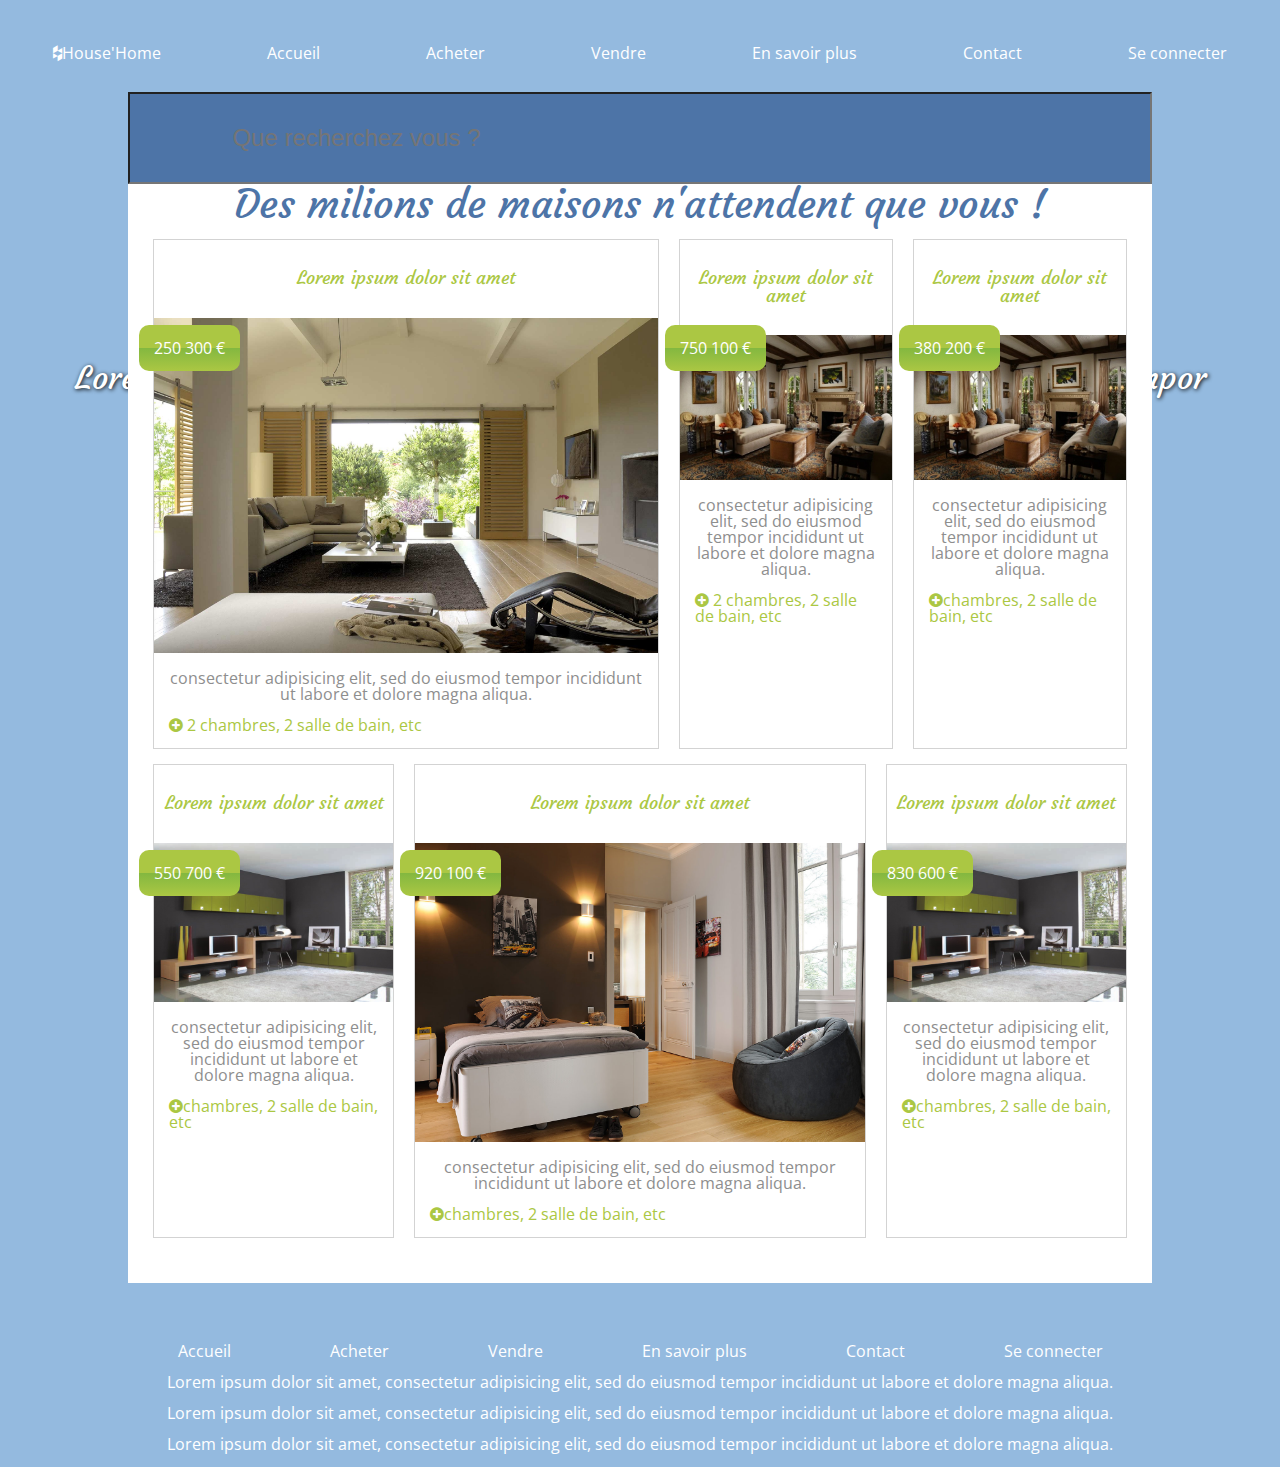
==== JV Module 12/index.html @ ed07e8c5 "House'Home module" ====
<!DOCTYPE html>
<html>
  <head>
    <meta charset="utf-8">
    <link href="https://fonts.googleapis.com/css?family=Courgette|Open+Sans" rel="stylesheet">
    <!-- CSS -->
	<link rel="stylesheet" type="text/css" href="css/reset.css">
  <link rel="stylesheet" href="css/font-awesome.min.css">
  <link rel="stylesheet" type="text/css" href="css/styles.css">
    <title>House'Home</title>
  </head>
  <body>
    <!-- Video background -->
    <video width="100%" height="auto" autoplay loop>
      <source src="video/home.webm" type="video/webm">
    </video>
    <header>
      <div>
        <nav>
          <ul class="header-links">
            <li>
              <a href="#"><i class="fa fa-houzz" aria-hidden="true"></i>House'Home</a>
            </li>
            <li>
              <a href="#">Accueil</a>
            </li>
            <li>
              <a href="#">Acheter</a>
            </li>
            <li>
              <a href="#">Vendre</a>
            </li>
            <li>
              <a href="#">En savoir plus</a>
            </li>
            <li>
              <a href="#">Contact</a>
            </li>
            <li>
              <a href="#">Se connecter</a>
            </li>
          </ul>
        </nav>
        <div class="description">
          <h1>Find the house of your dreams</h1>
          <p>Lorem ipsum dolor sit amet, consectetur adipisicing elit, sed do eiusmod tempor incididunt ut labore et dolore magna aliqua.</p>
        </div>
      </div>
    </header>
    <main>
      <!-- big box in the middle -->
      <div class="container">
        <div class="main-content">
          <input type="text" placeholder="Que recherchez vous ?"></input>
          <h2>Des milions de maisons n'attendent que vous !</h2>
          <!-- top house proposals -->
          <div class="single-row">
            <a href="#" class="single-box">
              <div>
                  <div class="price-tag">250 300 &#8364</div>
                  <h3>Lorem ipsum dolor sit amet</h3>
                  <img src="img/vignette/1.jpg">
                  <p> consectetur adipisicing elit, sed do eiusmod tempor incididunt ut labore et dolore magna aliqua.</p>
                  <span class="single-box_extra"><i class="fa fa-plus-circle" aria-hidden="true"></i> 2 chambres, 2 salle de bain, etc</span>
              </div>
            </a>
            <a href="#" class="single-box">
              <div>
                  <div class="price-tag">750 100 &#8364</div>
                  <h3>Lorem ipsum dolor sit amet</h3>
                  <img src="img/vignette/3.jpg">
                  <p> consectetur adipisicing elit, sed do eiusmod tempor incididunt ut labore et dolore magna aliqua.</p>
                  <span class="single-box_extra"><i class="fa fa-plus-circle" aria-hidden="true"></i> 2 chambres, 2 salle de bain, etc</span>
              </div>
            </a>
            <a href="#" class="single-box">
              <div>
                  <div class="price-tag">380 200 &#8364</div>
                  <h3>Lorem ipsum dolor sit amet</h3>
                  <img src="img/vignette/3.jpg">
                  <p> consectetur adipisicing elit, sed do eiusmod tempor incididunt ut labore et dolore magna aliqua.</p>
                  <span class="single-box_extra"><i class="fa fa-plus-circle" aria-hidden="true"></i>chambres, 2 salle de bain, etc</span>
              </div>
            </a>
          </div>
          <!-- lower house proposals -->
          <div class="single-row">
            <a href="#" class="single-box">
              <div>
                  <div class="price-tag">550 700 &#8364</div>
                  <h3>Lorem ipsum dolor sit amet</h3>
                  <img src="img/vignette/6.jpg">
                  <p> consectetur adipisicing elit, sed do eiusmod tempor incididunt ut labore et dolore magna aliqua.</p>
                  <span class="single-box_extra"><i class="fa fa-plus-circle" aria-hidden="true"></i>chambres, 2 salle de bain, etc</span>
              </div>
            </a>
            <a href="#" class="single-box">
              <div>
                  <div class="price-tag">920 100 &#8364</div>
                  <h3>Lorem ipsum dolor sit amet</h3>
                  <img src="img/vignette/5.jpg">
                  <p> consectetur adipisicing elit, sed do eiusmod tempor incididunt ut labore et dolore magna aliqua.</p>
                  <span class="single-box_extra"><i class="fa fa-plus-circle" aria-hidden="true"></i>chambres, 2 salle de bain, etc</span>
              </div>
            </a>
            <a href="#" class="single-box">
              <div>
                  <div class="price-tag">830 600 &#8364</div>
                  <h3>Lorem ipsum dolor sit amet</h3>
                  <img src="img/vignette/6.jpg">
                  <p> consectetur adipisicing elit, sed do eiusmod tempor incididunt ut labore et dolore magna aliqua.</p>
                  <span class="single-box_extra"><i class="fa fa-plus-circle" aria-hidden="true"></i>chambres, 2 salle de bain, etc</span>
              </div>
            </a>
          </div>
        </div>
      </div>

    </main>
    <footer>
      <div class="container_footer">
        <ul class="footer-links">
          <li>
            <a href="#">Accueil</a>
          </li>
          <li>
            <a href="#">Acheter</a>
          </li>
          <li>
            <a href="#">Vendre</a>
          </li>
          <li>
            <a href="#">En savoir plus</a>
          </li>
          <li>
            <a href="#">Contact</a>
          </li>
          <li>
            <a href="#">Se connecter</a>
          </li>
        </ul>
        <span>Lorem ipsum dolor sit amet, consectetur adipisicing elit, sed do eiusmod tempor incididunt ut labore et dolore magna aliqua. </span>
        <span>Lorem ipsum dolor sit amet, consectetur adipisicing elit, sed do eiusmod tempor incididunt ut labore et dolore magna aliqua.</span>
        <span>Lorem ipsum dolor sit amet, consectetur adipisicing elit, sed do eiusmod tempor incididunt ut labore et dolore magna aliqua.</span>
      </div>
    </footer>
    <!-- JS -->

  </body>
</html>
---- JV Module 12/css/styles.css ----
/*font families*/
/*font-family: 'Courgette', cursive;
font-family: 'Open Sans', sans-serif;*/

/*General styles*/
*{
  box-sizing: border-box;
}
body{
  font-family: 'Open Sans', sans-serif;
  background-color: #94BADF;
  margin: 0;
}
 h1{
  font-size: 3em;
  font-family: 'Courgette', cursive;
  padding: 15px;
}
h2{
  font-size: 2.5em;
  font-family: 'Courgette', cursive;
}
h3{
  font-size: 1.1em;
  font-family: 'Courgette', cursive;
}
.title{
  font-family: 'Courgette', cursive;
}
.container{
  max-width: 80%;
  margin: 0 auto;
  position: relative;
  z-index: 99;
}
/*video*/
video{
  position: relative;
  z-index: 1;
}
/*header*/
header {
  position: absolute;
  top: 0px;
  left: 0px;
  right: 0px;
  width: 100%;
  z-index: 2;
}
.header-links{
  display: flex;
  flex-direction: row;
  justify-content: space-around;
  margin-bottom: 200px;
  margin-top: 30px;
}
.header-links li{
  display: block;
  padding: 15px;
  border-radius: 5px;
}
.header-links li:hover{
  background-color: white;
  -webkit-transition: all 0.3s ease 0s;
  transition: all 0.3s ease 0s;
}
.header-links li:hover a{
  color: black;
}
.header-links a{
  text-decoration: none;
  color: white;
}
.description{
  text-align: center;
  text-shadow: 1px 1px 4px black;
  color: white;
  margin: 0 15px;
}
.description p{
  font-size: 2em;
  line-height: 1.5em;
  font-family: 'Courgette', cursive;
}
/*container with house proposals*/
.main-content{
  margin: -60px auto 0;
  padding-bottom: 30px;
  background-color: white;
  text-align: center;
}
.main-content input{
  width: 100%;
  background-color: #4D74A7;
  color: #94BADF;
  font-size: 1.5em;
  padding: 30px 10%;
}
.main-content h2{
  color: #4D74A7;
}
.single-row{
  display: flex;
  flex-direction: row;
  margin: 15px;
}
.single-box{
  border: solid 1px lightgrey;
  margin: 0 10px;
  text-decoration: none;
  color: #8E8E8E;
  position: relative;
}
.single-box:hover{
  border-color: #94BADF;
  -webkit-transition: all 0.3s ease 0s;
  transition: all 0.3s ease 0s;
}
.single-box h3{
  color: #ABC743;
  padding: 30px 0 ;
  width: 100%;
}
.single-box p{
  padding: 15px;
}
.single-box img{
  width: 100%;
  height: auto;
}
.single-box_extra{
  display: block;
  color: #ABC743;
  text-align: left;
  padding: 0 15px 15px;
}
.price-tag{
  display: inline-block;
  position: absolute;
  text-align: left;
  left: -15px;
  top: 85px;
  padding: 15px;
  color: white;
  border-radius: 10px;
  background: rgba(171,199,67,1);
  background: -moz-linear-gradient(top, rgba(171,199,67,1) 0%, rgba(171,199,67,1) 50%, rgba(132,184,64,1) 51%, rgba(171,199,67,1) 100%);
  background: -webkit-gradient(left top, left bottom, color-stop(0%, rgba(171,199,67,1)), color-stop(50%, rgba(171,199,67,1)), color-stop(51%, rgba(132,184,64,1)), color-stop(100%, rgba(171,199,67,1)));
  background: -webkit-linear-gradient(top, rgba(171,199,67,1) 0%, rgba(171,199,67,1) 50%, rgba(132,184,64,1) 51%, rgba(171,199,67,1) 100%);
  background: -o-linear-gradient(top, rgba(171,199,67,1) 0%, rgba(171,199,67,1) 50%, rgba(132,184,64,1) 51%, rgba(171,199,67,1) 100%);
  background: -ms-linear-gradient(top, rgba(171,199,67,1) 0%, rgba(171,199,67,1) 50%, rgba(132,184,64,1) 51%, rgba(171,199,67,1) 100%);
  background: linear-gradient(to bottom, rgba(171,199,67,1) 0%, rgba(171,199,67,1) 50%, rgba(132,184,64,1) 51%, rgba(171,199,67,1) 100%);
  filter: progid:DXImageTransform.Microsoft.gradient( startColorstr='#abc743', endColorstr='#abc743', GradientType=0 );


}
/*footer*/
.container_footer{
  max-width: 80%;
  margin: 0 auto;
  color:white;
  text-align: center;
}
.footer-links{
  display: flex;
  flex-direction: row;
  justify-content: space-around;
  margin-top: 60px;
  margin-bottom: 15px;
}
.footer-links a{
  color: white;
  text-decoration: none;
}
footer span {
  display: block;
  margin-bottom: 15px
}
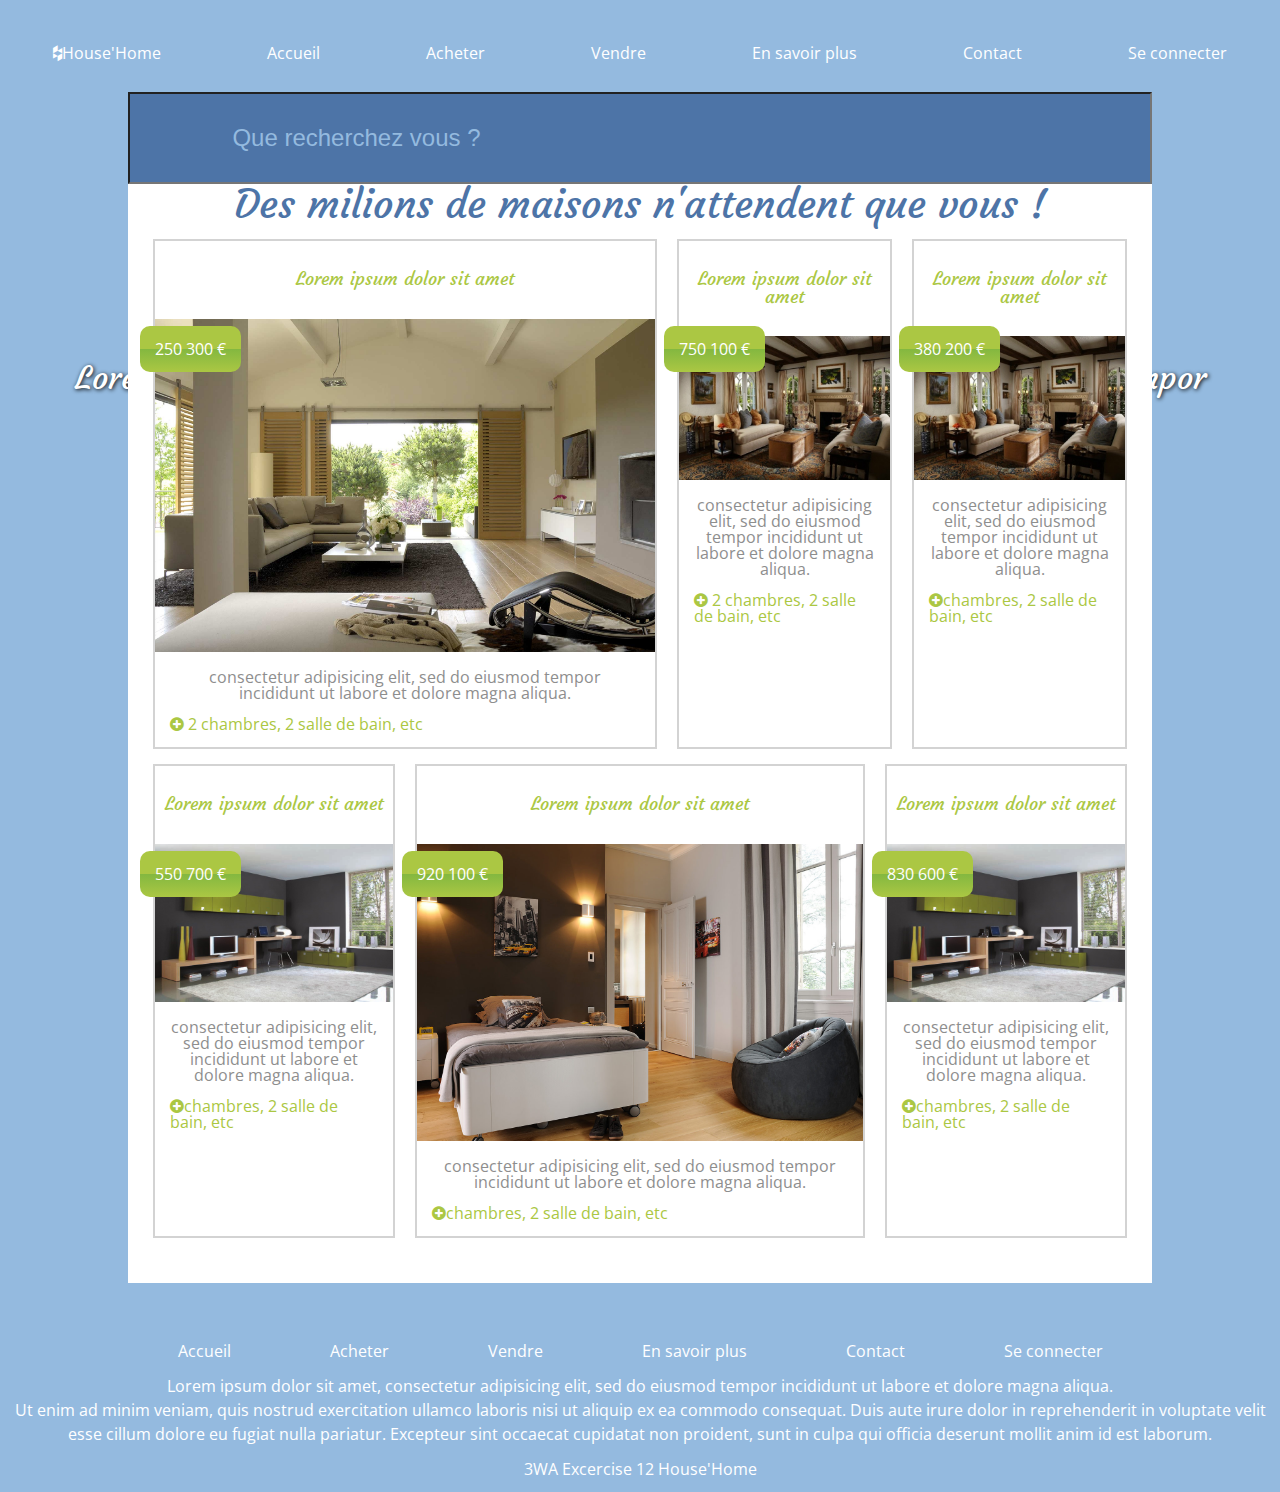
==== commit 7311fb25: "module 12 House'Home" ====
--- a/JV Module 12/index.html
+++ b/JV Module 12/index.html
@@ -3,6 +3,7 @@
   <head>
     <meta charset="utf-8">
     <link href="https://fonts.googleapis.com/css?family=Courgette|Open+Sans" rel="stylesheet">
+    <meta name="viewport" content="width=device-width, initial-scale=1.0">
     <!-- CSS -->
 	<link rel="stylesheet" type="text/css" href="css/reset.css">
   <link rel="stylesheet" href="css/font-awesome.min.css">
@@ -139,10 +140,14 @@
             <a href="#">Se connecter</a>
           </li>
         </ul>
-        <span>Lorem ipsum dolor sit amet, consectetur adipisicing elit, sed do eiusmod tempor incididunt ut labore et dolore magna aliqua. </span>
-        <span>Lorem ipsum dolor sit amet, consectetur adipisicing elit, sed do eiusmod tempor incididunt ut labore et dolore magna aliqua.</span>
-        <span>Lorem ipsum dolor sit amet, consectetur adipisicing elit, sed do eiusmod tempor incididunt ut labore et dolore magna aliqua.</span>
       </div>
+        <p>Lorem ipsum dolor sit amet, consectetur adipisicing elit, sed do eiusmod
+        tempor incididunt ut labore et dolore magna aliqua.<span> Ut enim ad minim veniam,
+        quis nostrud exercitation ullamco laboris nisi ut aliquip ex ea commodo
+        consequat. Duis aute irure dolor in reprehenderit in voluptate velit esse
+        cillum dolore eu fugiat nulla pariatur. Excepteur sint occaecat cupidatat non
+        proident, sunt in culpa qui officia deserunt mollit anim id est laborum.<span></p>
+        <span>3WA Excercise 12 House'Home</span>
     </footer>
     <!-- JS -->
 
--- a/JV Module 12/css/styles.css
+++ b/JV Module 12/css/styles.css
@@ -89,6 +89,7 @@
   background-color: white;
   text-align: center;
 }
+/*input bits*/
 .main-content input{
   width: 100%;
   background-color: #4D74A7;
@@ -96,6 +97,19 @@
   font-size: 1.5em;
   padding: 30px 10%;
 }
+::-webkit-input-placeholder { /* Chrome/Opera/Safari */
+  color: #94BADF;
+}
+::-moz-placeholder { /* Firefox 19+ */
+  color: #94BADF;
+}
+:-ms-input-placeholder { /* IE 10+ */
+  color: #94BADF;
+}
+:-moz-placeholder { /* Firefox 18- */
+  color: #94BADF;
+}
+/*input bits end*/
 .main-content h2{
   color: #4D74A7;
 }
@@ -105,7 +119,7 @@
   margin: 15px;
 }
 .single-box{
-  border: solid 1px lightgrey;
+  border: solid 2px lightgrey;
   margin: 0 10px;
   text-decoration: none;
   color: #8E8E8E;
@@ -172,7 +186,125 @@
   color: white;
   text-decoration: none;
 }
+  footer p {
+  color: white;
+  text-align: center;
+  display: block;
+  margin-bottom: 15px;
+  line-height: 1.5em;
+}
 footer span {
+  color: white;
+  text-align: center;
   display: block;
-  margin-bottom: 15px
-}
+  margin-bottom: 15px;
+}
+@media only screen and (max-width : 768px) {
+    /*general styling*/
+    .header-links{
+      max-width: 100%;
+    }
+    .container{
+    max-width: 100%;
+    margin: 0 auto;
+    position: relative;
+    z-index: 99;
+    }
+    /*header*/
+    .description{
+      max-width: 100%;
+      margin: -175px 0 0 ;
+    }
+    /*main*/
+    .main-content{
+      margin: 0 auto;
+    }
+    .main-content input{
+      margin-bottom: 30px;
+    }
+    /*footer*/
+    
+    .footer-links li{
+      display: block;
+      padding: 15px;
+      border-radius: 5px;
+    }
+    .footer-links li:hover{
+    background-color: white;
+    -webkit-transition: all 0.3s ease 0s;
+    transition: all 0.3s ease 0s;
+    }
+    .footer-links li:hover a{
+      color: black;
+    }
+    footer p {
+      padding: 0 15px;
+    }
+}
+@media only screen and (max-width : 480px) {
+    /*general styling*/
+    .container{
+    max-width: 100%;
+    margin: 0 auto;
+    position: relative;
+    z-index: 99;
+    }
+    /*header links*/
+    video{
+      display: none;
+    }
+    header {
+      height: auto;
+      position: static;
+    }
+    .description{
+      display: none;
+    }
+    .header-links{
+    /*display: block;*/
+    flex-direction: column;
+    margin-bottom: 0px;
+    margin-top: 0px;
+    text-align: center;
+    }
+    /*main*/
+    .main-content{
+    margin: 0 auto;
+    padding-bottom: 30px;
+    background-color: white;
+    text-align: center;
+    }
+    .single-row{
+    flex-direction: column;
+    margin: 15px;
+    }
+    .single-box{
+    margin: 10px;
+    text-decoration: none;
+    color: #8E8E8E;
+    position: relative;
+    }
+    /*footer*/
+    .footer-links{
+      margin-top: 5px;
+      flex-direction: column;
+      text-align: center;
+    }
+    .footer-links li{
+      display: block;
+      padding: 15px;
+      border-radius: 5px;
+    }
+
+    .footer-links li:hover{
+    background-color: white;
+    -webkit-transition: all 0.3s ease 0s;
+    transition: all 0.3s ease 0s;
+    }
+    .footer-links li:hover a{
+      color: black;
+    }
+    footer p span {
+      display: none;
+    }
+}